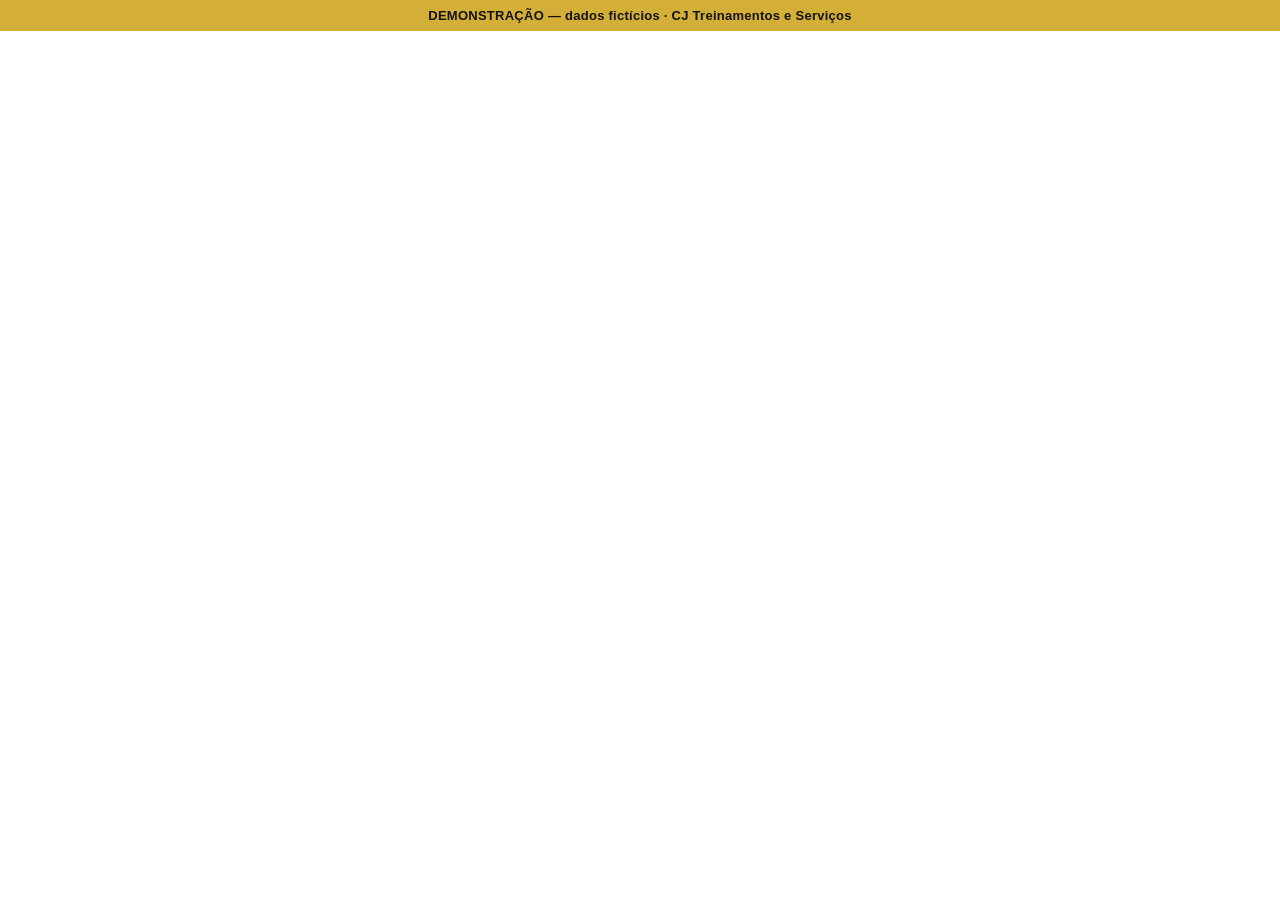
==== demo-carnes/index.html @ 3ffa3f69 "Add demo-carnes (Toro Negro)" ====
<!doctype html>
<html lang="pt-BR" class="dark">
  <head>
    <meta charset="UTF-8" />
    <link rel="icon" type="image/svg+xml" href="data:image/svg+xml,<svg xmlns=%22http://www.w3.org/2000/svg%22 viewBox=%220%200%20100%20100%22><text y=%22.9em%22 font-size=%2290%22>🥩</text></svg>" />
    <meta name="viewport" content="width=device-width, initial-scale=1.0" />
    <title>Toro Negro Carnes | Boutique de Carnes & Cortes Nobres Maturados</title>
    <meta name="description" content="A maior seleção de carnes nobres à sua porta. Cortes nobres Toro Negro, carnes maturadas Dry Aged, porco ibérico, borrego e kits especiais de churrasco com entrega refrigerada." />
    
    <!-- Google Fonts -->
    <link rel="preconnect" href="https://fonts.googleapis.com">
    <link rel="preconnect" href="https://fonts.gstatic.com" crossorigin>
    <link href="https://fonts.googleapis.com/css2?family=Inter:wght@300;400;500;600;700;800&family=Playfair+Display:ital,wght@0,600;0,700;0,800;1,600;1,700&display=swap" rel="stylesheet">
    <script type="module" crossorigin src="/assets/index-ClnZPJlK.js"></script>
    <link rel="stylesheet" crossorigin href="/assets/index-BzfDYMcz.css">
  </head>
  <body class="bg-meat-950 text-gray-100 antialiased selection:bg-crimson-600 selection:text-white min-h-screen"><div style="position:fixed;top:0;left:0;right:0;z-index:99999;background:#d4af37;color:#141310;text-align:center;padding:8px 12px;font-family:sans-serif;font-size:13px;font-weight:700;letter-spacing:.02em">DEMONSTRAÇÃO — dados fictícios · CJ Treinamentos e Serviços</div><div style="height:34px"></div>
    <div id="root"></div>
  </body>
</html>
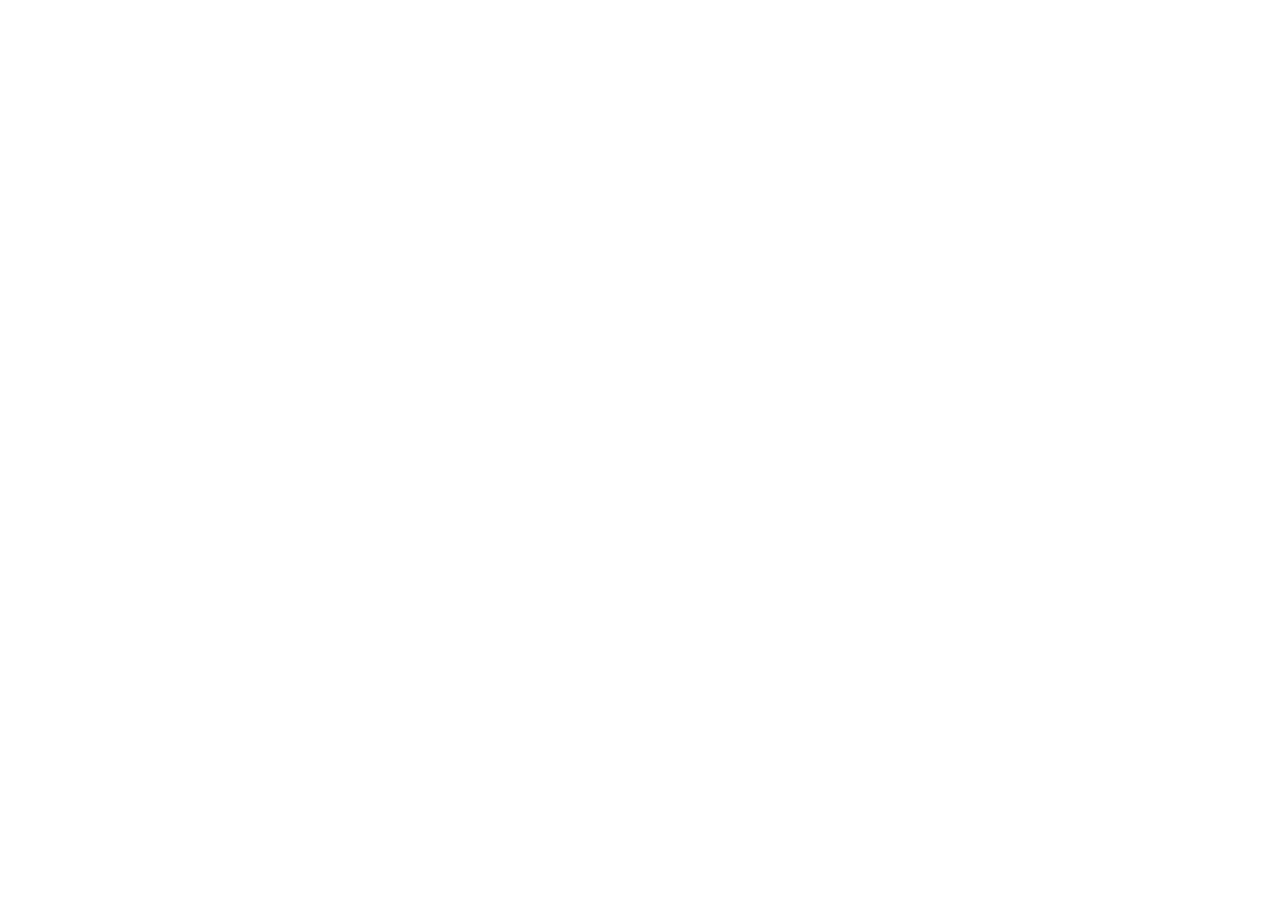
==== commit ce9c6bb4: "Atualiza demo-carnes: Cupom fiscal com selo de demonstracao, R$ 100% Brasil, front-end puro e botao " ====
--- a/demo-carnes/index.html
+++ b/demo-carnes/index.html
@@ -11,10 +11,10 @@
     <link rel="preconnect" href="https://fonts.googleapis.com">
     <link rel="preconnect" href="https://fonts.gstatic.com" crossorigin>
     <link href="https://fonts.googleapis.com/css2?family=Inter:wght@300;400;500;600;700;800&family=Playfair+Display:ital,wght@0,600;0,700;0,800;1,600;1,700&display=swap" rel="stylesheet">
-    <script type="module" crossorigin src="/assets/index-ClnZPJlK.js"></script>
-    <link rel="stylesheet" crossorigin href="/assets/index-BzfDYMcz.css">
+    <script type="module" crossorigin src="/assets/index-DFS0UsBC.js"></script>
+    <link rel="stylesheet" crossorigin href="/assets/index-DzxR30BI.css">
   </head>
-  <body class="bg-meat-950 text-gray-100 antialiased selection:bg-crimson-600 selection:text-white min-h-screen"><div style="position:fixed;top:0;left:0;right:0;z-index:99999;background:#d4af37;color:#141310;text-align:center;padding:8px 12px;font-family:sans-serif;font-size:13px;font-weight:700;letter-spacing:.02em">DEMONSTRAÇÃO — dados fictícios · CJ Treinamentos e Serviços</div><div style="height:34px"></div>
+  <body class="bg-meat-950 text-gray-100 antialiased selection:bg-crimson-600 selection:text-white min-h-screen">
     <div id="root"></div>
   </body>
 </html>
